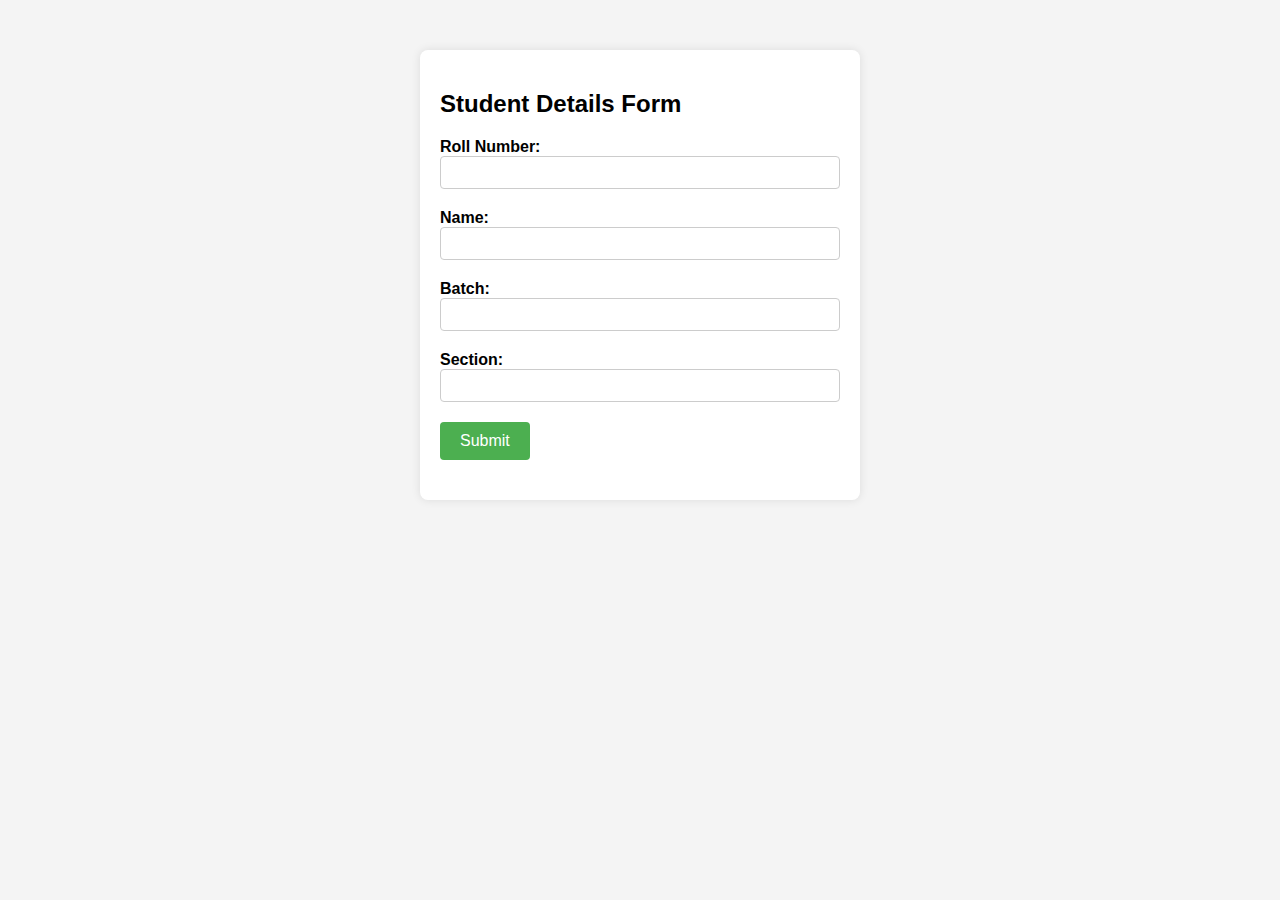
==== index.html @ d11f30aa "Add files via upload" ====
<!DOCTYPE html>
<html lang="en">
<head>
<meta charset="UTF-8">
<meta name="viewport" content="width=device-width, initial-scale=1.0">
<title>Quiz App</title>
<link rel="stylesheet" href="style.css">

</head>
<body>

<div class="container">
    <h2>Student Details Form</h2>
    <form action="quiz.html" id="submitForm" name="firstForm">
        <div class="form-group">
            <label for="roll_number">Roll Number:</label>
            <input type="text" id="roll_number" name="roll_number" >
        </div>
        <div class="form-group">
            <label for="name">Name:</label>
            <input type="text" id="name" name="name" >
        </div>
        <div class="form-group">
            <label for="batch">Batch:</label>
            <input type="text" id="batch" name="batch" >
        </div>
        <div class="form-group">
            <label for="section">Section:</label>
            <input type="text" id="section" name="section" >
        </div>
        <div class="form-group">
            <input type="submit" value="Submit" id="submit">
        </div>
    </form>
</div>
<script src="script.js"></script>
</body>
</html>
---- style.css ----
body {
    font-family: Arial, sans-serif;
    background-color: #f4f4f4;
}
.container {
    max-width: 400px;
    margin: 50px auto;
    padding: 20px;
    background-color: #fff;
    border-radius: 8px;
    box-shadow: 0 0 10px rgba(0, 0, 0, 0.1);
}
.form-group {
    margin-bottom: 20px;
}
label {
    font-weight: bold;
}
input[type="text"] {
    width: 100%;
    padding: 8px;
    border: 1px solid #ccc;
    border-radius: 4px;
    box-sizing: border-box;
}
input[type="submit"] {
    background-color: #4CAF50;
    color: white;
    padding: 10px 20px;
    border: none;
    border-radius: 4px;
    cursor: pointer;
    font-size: 16px;
}
input[type="submit"]:hover {
    background-color: #45a049;
}
h1 {
    text-align: center;
    margin-bottom: 20px;
}
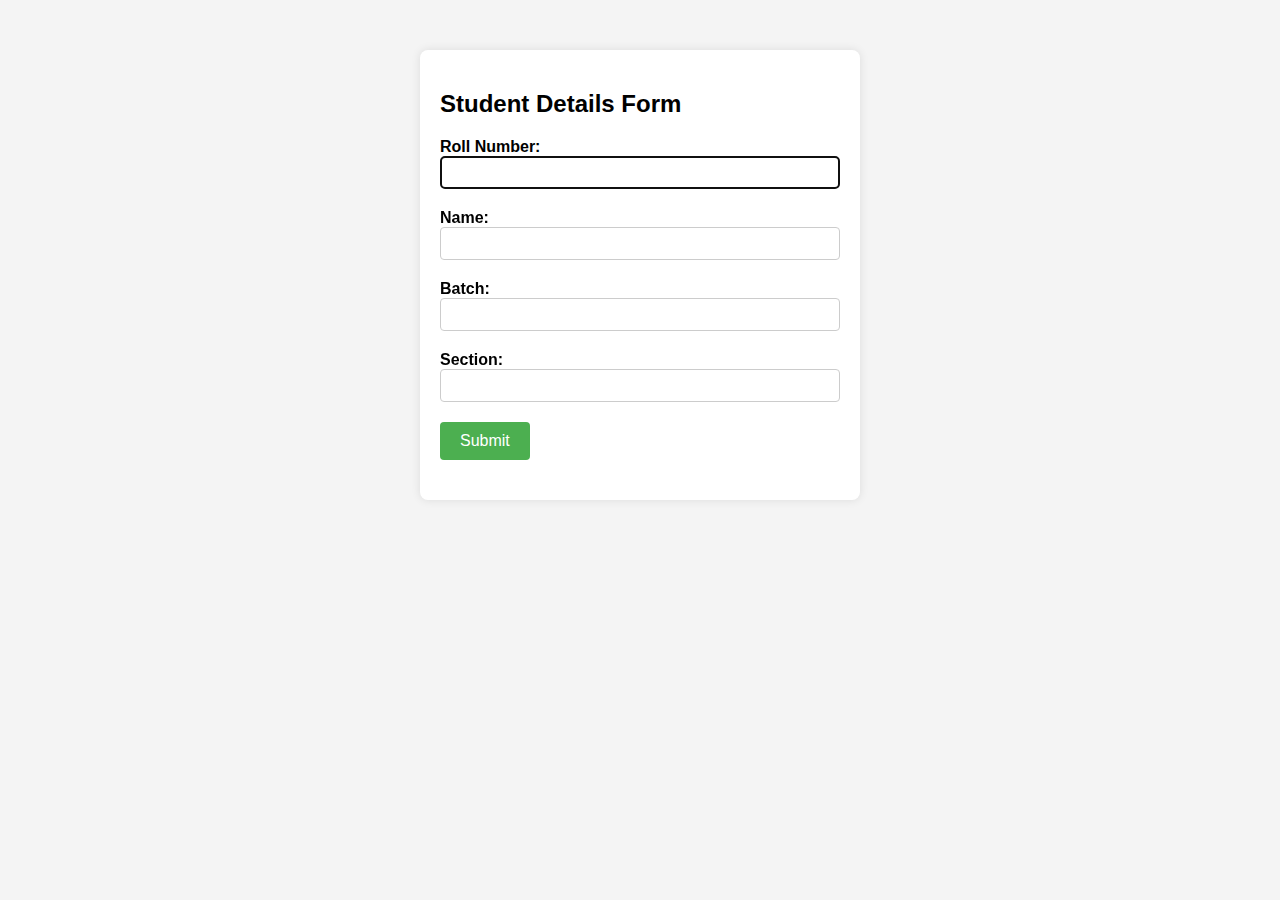
==== commit 9d6f6b2b: "Add files via upload" ====
--- a/index.html
+++ b/index.html
@@ -11,10 +11,10 @@
 
 <div class="container">
     <h2>Student Details Form</h2>
-    <form action="quiz.html" id="submitForm" name="firstForm">
+    <form  id="submitForm"  >
         <div class="form-group">
             <label for="roll_number">Roll Number:</label>
-            <input type="text" id="roll_number" name="roll_number" >
+            <input type="text" id="roll_number" name="roll_number" autofocus>
         </div>
         <div class="form-group">
             <label for="name">Name:</label>
@@ -33,6 +33,6 @@
         </div>
     </form>
 </div>
-<script src="script.js"></script>
+<script src="index.js"></script>
 </body>
 </html>
